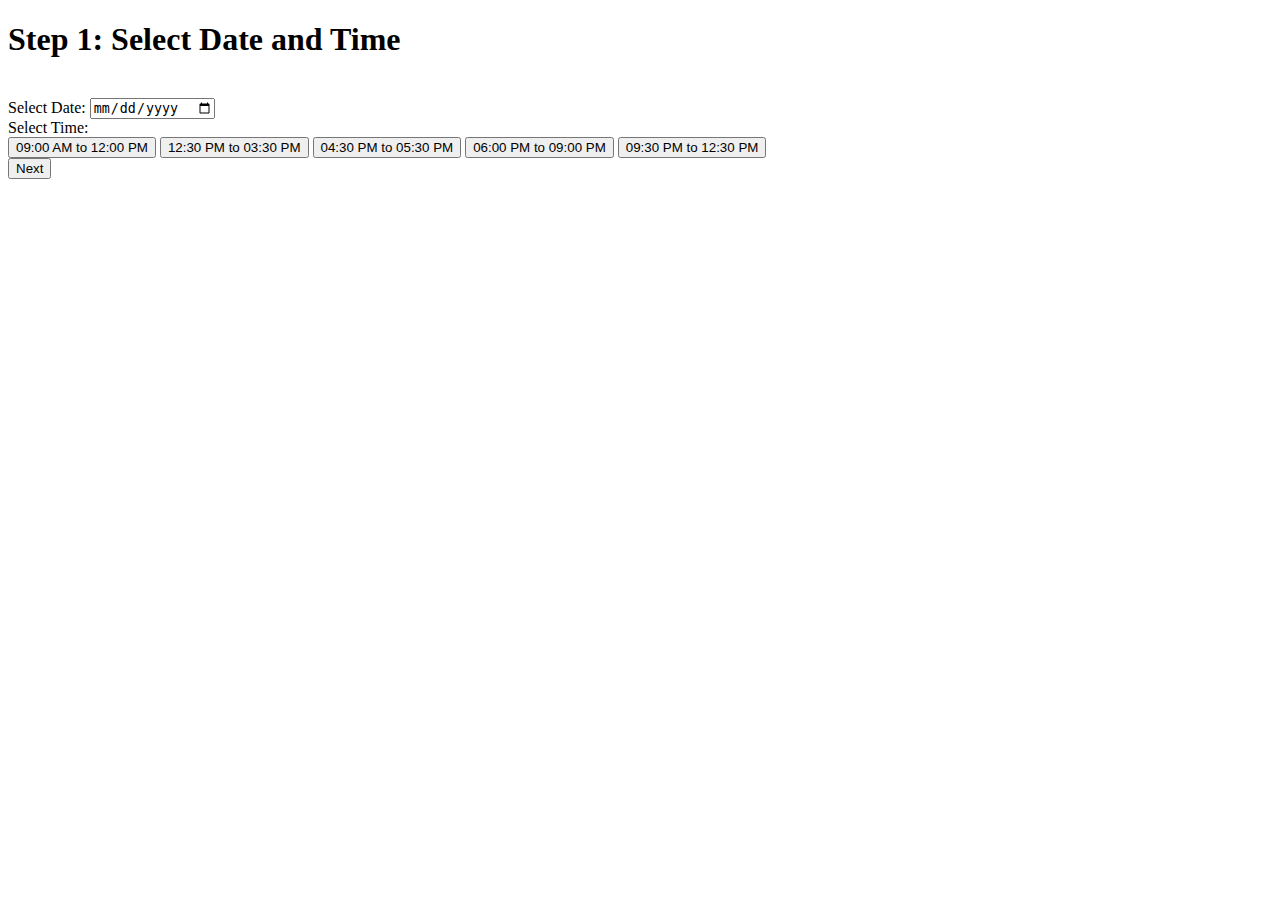
==== index.html @ 5429f08f "COMPLETE WITH  VALIDATION" ====
<!DOCTYPE html>
<html lang="en">
  <head>
    <meta charset="UTF-8" />
    <meta name="viewport" content="width=device-width, initial-scale=1.0" />
    <title>Multi-Step Booking Form</title>
    <link rel="stylesheet" href="style.css" />
    <script src="https://cdn.tailwindcss.com"></script>
    <link rel="preconnect" href="https://fonts.googleapis.com" />
    <link rel="preconnect" href="https://fonts.gstatic.com" crossorigin />
    <link
      href="https://www.jsdelivr.com/package/npm/react-schedule-meeting"
      rel="stylesheet"
    />
    <link
      href="https://fonts.googleapis.com/css2?family=Poppins:ital,wght@0,100;0,200;0,300;0,400;0,500;0,600;0,700;0,800;0,900;1,100;1,200;1,300;1,400;1,500;1,600;1,700;1,800;1,900&display=swap"
      rel="stylesheet"
    />
  </head>
  <body>
    <div class="booking-form poppins">
      <form id="bookingForm">
        <div class="min-h-screen bg-blue-900" id="step1">
          <div class="w-[90%] mx-auto py-[30px]">
            <h1 class="text-2xl text-white">Step 1: Select Date and Time</h1>
            <div class="flex max-md:flex-col gap-8 mt-12">
              <div class="md:w-[50%]">
                <img src="./public/hall.jpg" alt="" />
              </div>

              <div class="mt-8 md:w-[50%]">
                <div class="flex flex-col">
                  <label class="text-white" for="date">Select Date:</label>
                  <input class="px-4 py-2 mt-2" type="date" id="date" />
                </div>
                <div class="flex-col flex mt-8">
                  <label class="text-white" for="time">Select Time:</label>
                  <!-- <div id="timeSlots" class=""></div> -->
                  <div id="timeSlots" class="flex flex-wrap gap-4 mt-2"></div>
                    <!-- Time slot buttons will be inserted here dynamically -->
                  </div>
                  <!-- <input class="px-4 py-2 mt-2" type="time" id="time" /> -->
                  <button
                    class="bg-white max-md:w-full text-black px-8 py-2 rounded shadow mt-8"
                    onclick="step1()"
                  >
                    Next
                  </button>
                </div>
                <!-- <div id="calendar"></div> -->
              </div>
            </div>
          </div>
        </div>

        <!-- step 2 -->
        <div class="min-h-screen bg-blue-900" id="step2" style="display: none">
          <div class="w-[90%] mx-auto py-[30px]">
            <h1 class="text-2xl text-white">Step 2: General Information</h1>
            <div
              class="md:w-[600px] mx-auto rounded mt-8 bg-white flex flex-col gap-4 p-8"
            >
              <div>
                <label for="name">Name</label>
                <input
                  class="w-full mt-2 py-2 px-2 bg-transparent border"
                  type="text"
                  placeholder="Name"
                  id="name"
                />
              </div>
              <div>
                <label for="email">Email</label>
                <input
                  class="w-full mt-2 py-2 px-2 bg-transparent border"
                  type="email"
                  placeholder="Email"
                  id="email"
                />
              </div>
              <div>
                <label for="phone">Phone</label>
                <input
                  class="w-full mt-2 py-2 px-2 bg-transparent border"
                  type="tel"
                  placeholder="Phone Number"
                  id="phone"
                />
              </div>
              <div>
                <label for="guests">Number of Guests</label>
                <input
                  class="w-full mt-2 py-2 px-2 bg-transparent border"
                  type="number"
                  placeholder="Number of Guests"
                  id="guests"
                />
              </div>
              <div>
                <label for="decoration">Do you want decoration?</label>
                <select class="mt-2 block w-full p-2 border" id="decoration">
                  <option value="yes">Yes</option>
                  <option value="no">No</option>
                </select>
              </div>
              <div class="flex gap-4">
                <button
                  class="bg-black/10 text-black px-6 py-2 rounded shadow mt-8"
                  onclick="prevStep()"
                >
                  Previous
                </button>
                <button
                  class="bg-green-400 text-white px-8 py-2 rounded shadow mt-8"
                  onclick="step2()"
                >
                  Next
                </button>
              </div>
            </div>
          </div>
        </div>

        <!-- step -3 -->
        <div class="min-h-screen bg-blue-900" id="step3" style="display: none">
          <div class="w-[90%] mx-auto py-[30px]">
            <h1 class="text-2xl text-white">Step 3: Decoration Details</h1>
            <div class="md:w-[600px] mx-auto rounded mt-8 bg-white p-8">
              <div class="grid grid-cols-2 md:grid-cols-3 gap-4">
                <label for="decorationOption1">
                  <input
                    type="radio"
                    id="decorationOption1"
                    name="decoration"
                    value="Birthday"
                  />
                  <img
                    class="w-[70%] mx-auto"
                    src="./public/Birthday.png"
                    alt=""
                  />
                  <p class="text-center mt-2">Birthday</p>
                </label>

                <label for="decorationOption2">
                  <input
                    type="radio"
                    id="decorationOption2"
                    name="decoration"
                    value="Anniversary"
                  />
                  <img
                    class="w-[70%] mx-auto"
                    src="./public/Anniversary.png"
                    alt=""
                  />
                  <p class="text-center mt-2">Anniversary</p>
                </label>

                <label for="decorationOption3">
                  <input
                    type="radio"
                    id="decorationOption3"
                    name="decoration"
                    value="Romantic Date"
                  />
                  <img
                    class="w-[70%] mx-auto"
                    src="./public/Congratulations (1).png"
                    alt=""
                  />
                  <p class="text-center mt-2">Romantic Date</p>
                </label>
                <label for="decorationOption4">
                  <input
                    type="radio"
                    id="decorationOption4"
                    name="decoration"
                    value="Marriage Proposal"
                  />
                  <img
                    class="w-[70%] mx-auto"
                    src="./public/Marriage Proposal.png"
                    alt=""
                  />
                  <p class="text-center mt-2">Marriage Proposal</p>
                </label>
                <label for="decorationOption5">
                  <input
                    type="radio"
                    id="decorationOption5"
                    name="decoration"
                    value="Bride to be"
                  />
                  <img
                    class="w-[70%] mx-auto"
                    src="./public/Bride to be.png"
                    alt=""
                  />
                  <p class="text-center mt-2">Bride to be</p>
                </label>
                <label for="decorationOption6">
                  <input
                    type="radio"
                    id="decorationOption6"
                    name="decoration"
                    value="Farewell"
                  />
                  <img
                    class="w-[70%] mx-auto"
                    src="./public/Farewell.png"
                    alt=""
                  />
                  <p class="text-center mt-2">Farewell</p>
                </label>
                <label for="decorationOption7">
                  <input
                    type="radio"
                    id="decorationOption7"
                    name="decoration"
                    value="Congratulations"
                  />
                  <img
                    class="w-[70%] mx-auto"
                    src="./public/Congratulations.png"
                    alt=""
                  />
                  <p class="text-center mt-2">Congratulations</p>
                </label>
                <label for="decorationOption8">
                  <input
                    type="radio"
                    id="decorationOption8"
                    name="decoration"
                    value="Baby Shower"
                  />
                  <img
                    class="w-[70%] mx-auto"
                    src="./public/Baby Shower.png"
                    alt=""
                  />
                  <p class="text-center mt-2">Baby Shower</p>
                </label>
              </div>
              <div class="flex gap-4">
                <button
                  class="bg-black/10 text-black px-6 py-2 rounded shadow mt-8"
                  onclick="prevStep()"
                >
                  Previous
                </button>
                <button
                  class="bg-green-400 text-white px-8 py-2 rounded shadow mt-8"
                  onclick="step3()"
                >
                  Next
                </button>
              </div>
            </div>
          </div>
        </div>
        <!-- step--4 -->
        <div class="min-h-screen bg-blue-900" id="step4" style="display: none">
          <div class="w-[90%] mx-auto py-[30px]">
            <div>
              <h1 class="text-2xl text-white">Step 4: Cake Options</h1>
            </div>
            <div
              class="grid grid-cols-2 gap-4 md:grid-cols-3 lg:grid-cols-4 xl:grid-cols-5 mt-8 bg-white p-8 rounded"
              id="cakeOptionsContainer"
            ></div>
            <!-- <div>
              <label for="cakeOption1">
                <input
                  type="checkbox"
                  id="cakeOption1"
                  name="cake"
                  value="Chocolate"
                />
                <img src="" alt="" />
                <p class="mt-1 text-center">Chocolate Cake</p>
              </label>

              <label for="cakeOption2">
                <input
                  type="checkbox"
                  id="cakeOption2"
                  name="cake"
                  value="Vanilla"
                /> 
                <img src="" alt="" />
                <p class="mt-1 text-center">Strawberry Cake</p>
                </label
              >

              <label for="cakeOption3">
                <input
                  type="checkbox"
                  id="cakeOption3"
                  name="cake"
                  value="Strawberry"
                />
                <img src="" alt="" />
                <p class="mt-1 text-center">Strawberry Cake</p>
              </label>
            </div> -->
            <div class="flex gap-4">
              <button
                class="bg-white text-black px-6 py-2 rounded shadow mt-8"
                onclick="prevStep()"
              >
                Previous
              </button>
              <button
                class="bg-green-400 text-white px-8 py-2 rounded shadow mt-8"
                onclick="step4()"
              >
                Next
              </button>
            </div>
          </div>

          <!-- <div id="cakeOptionsContainer" class="grid grid-cols-2 gap-4"></div> -->
        </div>

        <!-- step -5 -->
        <div class="min-h-screen bg-blue-900" id="step5" style="display: none">
          <div class="w-[90%] mx-auto py-[30px]">
            <div>
              <h1 class="text-2xl text-white">Step 5: Extra Gifts</h1>
            </div>

            <div
              class="bg-white md:w-[600px] mx-auto p-8 rounded shadow mt-8 lg:mt-0"
            >
              <h1 class="text-2xl text-black text-center">Extra Decoration</h1>
              <div class="grid grid-cols-3 mt-8">
                <label for="giftOption1">
                  <input
                    type="checkbox"
                    id="giftOption1"
                    name="gift"
                    value="Rose Heart (Rs 150)"
                  />
                  <img
                    class="w-[50%] mx-auto"
                    src="/public/Rose Heart (Rs 150).png"
                    alt=""
                  />
                  <p class="mt-2 text-center">Rose Heart (Rs 150)</p>
                </label>
                <label for="giftOption2">
                  <input
                    type="checkbox"
                    id="giftOption2"
                    name="gift"
                    value="Candle Path (Rs 300)"
                  />
                  <img
                    class="w-[50%] mx-auto"
                    src="/public/Candle Path (Rs 300).png"
                    alt=""
                  />
                  <p class="mt-2 text-center">Candle Path (Rs 300)</p>
                </label>

                <label for="giftOption3">
                  <input
                    type="checkbox"
                    id="giftOption3"
                    name="gift"
                    value="LED Numbers (Rs 200)"
                  />
                  <img
                    class="w-[50%] mx-auto"
                    src="/public/LED Numbers (Rs 200).png"
                    alt=""
                  />
                  <p class="mt-2 text-center">LED Numbers (Rs 200)</p>
                </label>
                <br />
              </div>

              <h1 class="mt-8 text-2xl text-black text-center">GIFTS</h1>

              <div class="grid grid-cols-3 mt-8">
                <label for="giftOption4">
                  <input
                    type="checkbox"
                    id="giftOption4"
                    name="gift"
                    value="Rose Bouquet (Rs 350)"
                  />
                  <img
                    class="w-[50%] mx-auto"
                    src="/public/Rose Bouquet (Rs 350).png"
                    alt=""
                  />
                  <p class="mt-2 text-center">Rose Bouquet (Rs 350)</p>
                </label>
                <label for="giftOption5">
                  <input
                    type="checkbox"
                    id="giftOption5"
                    name="gift"
                    value="Small Teddy Bear (Rs 300)"
                  />
                  <img
                    class="w-[50%] mx-auto"
                    src="/public/Small Teddy Bear (Rs 300).png"
                    alt=""
                  />
                  <p class="mt-2 text-center">Small Teddy Bear (Rs 300)</p>
                </label>

                <label for="giftOption6">
                  <input
                    type="checkbox"
                    id="giftOption6"
                    name="gift"
                    value="Small Heart Pillow(Rs 200)"
                  />
                  <img
                    class="w-[50%] mx-auto"
                    src="/public/Small Heart Pillow(Rs 200).png"
                    alt=""
                  />
                  <p class="mt-2 text-center">Small Heart Pillow(Rs 200)</p>
                </label>
                <br />
              </div>
              <!-- <div class="grid grid-cols-3 mt-8">
                <label for="giftOption1">
                  <input
                    type="radio"
                    id="giftOption1"
                    name="gift"
                    value="Rose Heart (Rs 150)"
                  />
                  <img
                    class="w-[50%] mx-auto"
                    src="/public/Rose Heart (Rs 150).png"
                    alt=""
                  />
                  <p class="mt-2 text-center">Rose Heart (Rs 150)</p>
                </label>
                <label for="giftOption2">
                  <input
                    type="radio"
                    id="giftOption2"
                    name="gift"
                    value="Candle Path (Rs 300)"
                  />
                  <img
                    class="w-[50%] mx-auto"
                    src="/public/Candle Path (Rs 300).png"
                    alt=""
                  />
                  <p class="mt-2 text-center">Candle Path (Rs 300)</p>
                </label>

                <label for="giftOption3">
                  <input
                    type="radio"
                    id="giftOption3"
                    name="gift"
                    value="LED Numbers (Rs 200)"
                  />
                  <img
                    class="w-[50%] mx-auto"
                    src="/public/LED Numbers (Rs 200).png"
                    alt=""
                  />
                  <p class="mt-2 text-center">LED Numbers (Rs 200)</p> </label
                ><br />
              </div>

              <h1 class="mt-8 text-2xl text-black text-center">GIFTS</h1>

              <div class="grid grid-cols-3 mt-8">
                <label for="giftOption14">
                  <input
                    type="radio"
                    id="giftOption1"
                    name="gift"
                    value="Rose Bouquet (Rs 350)"
                  />
                  <img
                    class="w-[50%] mx-auto"
                    src="/public/Rose Bouquet (Rs 350).png"
                    alt=""
                  />
                  <p class="mt-2 text-center">Rose Bouquet (Rs 350)</p>
                </label>
                <label for="giftOption5">
                  <input
                    type="radio"
                    id="giftOption2"
                    name="gift"
                    value="Small Teddy Bear (Rs 300)"
                  />
                  <img
                    class="w-[50%] mx-auto"
                    src="/public/Small Teddy Bear (Rs 300).png"
                    alt=""
                  />
                  <p class="mt-2 text-center">Small Teddy Bear (Rs 300)</p>
                </label>

                <label for="giftOption6">
                  <input
                    type="radio"
                    id="giftOption3"
                    name="gift"
                    value="Small Heart Pillow(Rs 200)"
                  />
                  <img
                    class="w-[50%] mx-auto"
                    src="/public/Small Heart Pillow(Rs 200).png"
                    alt=""
                  />
                  <p class="mt-2 text-center">
                    Small Heart Pillow(Rs 200)
                  </p> </label
                ><br />
              </div> -->

              <div class="flex gap-4">
                <button
                  class="bg-black/10 text-black px-6 py-2 rounded shadow mt-8"
                  onclick="prevStep()"
                >
                  Previous
                </button>
                <button
                  class="bg-green-400 text-white px-8 py-2 rounded shadow mt-8"
                  onclick="step5()"
                >
                  Next
                </button>
              </div>
            </div>
          </div>
        </div>
        <!-- step -6 -->
        <div class="min-h-screen bg-blue-900" id="step6" style="display: none">
          <div class="w-[90%] mx-auto py-[30px]">
            <!-- <div>

            </div>
            <h1>Step 6: Terms and Conditions</h1>

            <input type="checkbox" id="terms" required />
            <label for="terms">I agree to the terms and conditions</label><br /> -->
            <div class="md:w-[600px] m-auto bg-white p-8 rounded">
              <h2 class="text-2xl font-semibold mb-4 text-center">
                Terms and Conditions
              </h2>

              <ul class="flex flex-col gap-[12px] mt-8">
                <li class="list-decimal">
                  We do NOT provide any movie/OTT accounts. We will do the setup
                  using your OTT accounts/downloaded content.
                </li>
                <li class="list-decimal">
                  Smoking/Drinking is NOT allowed inside the theater.
                </li>
                <li class="list-decimal">
                  Any DAMAGE caused to theater, including decorative materials
                  like balloons, lights etc will have to be reimbursed.
                </li>
                <li class="list-decimal">
                  Guests are requested to maintain CLEANLINESS inside the
                  theater
                </li>
                <li class="list-decimal">
                  Party poppers/Snow sprays/Cold Fire, and any other similar
                  items are strictly prohibited inside the theater.
                </li>
                <li class="list-decimal">
                  Carrying AADHAAR CARD is mandatory. It will be scanned during
                  entry.
                </li>
                <li class="list-decimal">
                  Couples under 18 years of age are not allowed to book the
                  theatre
                </li>
                <li class="list-decimal">
                  Pets are strictly not allowed inside the theatre
                </li>
                <li class="list-decimal">
                  We collect an advance amount of Rs 750 + convenience fee to
                  book the slot.
                </li>
              </ul>
              <!-- <p class="mt-4">
                By clicking "Book Now", you agree to our terms and conditions.
              </p> -->

              <label class="flex gap-2 mt-4" for="terms ">
                <input type="checkbox" id="terms" required />
                <p>I agree to the terms and conditions</p></label
              >
              <div>
                <button
                  class="bg-black/10 text-black px-6 py-2 rounded shadow mt-8"
                  onclick="prevStep()"
                >
                  Previous
                </button>
                <button
                  class="bg-green-500 text-white text-black px-6 py-2 rounded shadow mt-8"
                  type="submit"
                >
                  Book Now
                </button>
              </div>
            </div>
          </div>
        </div>
      </form>
    </div>

    <script src="App.js"></script>

  </body>
</html>
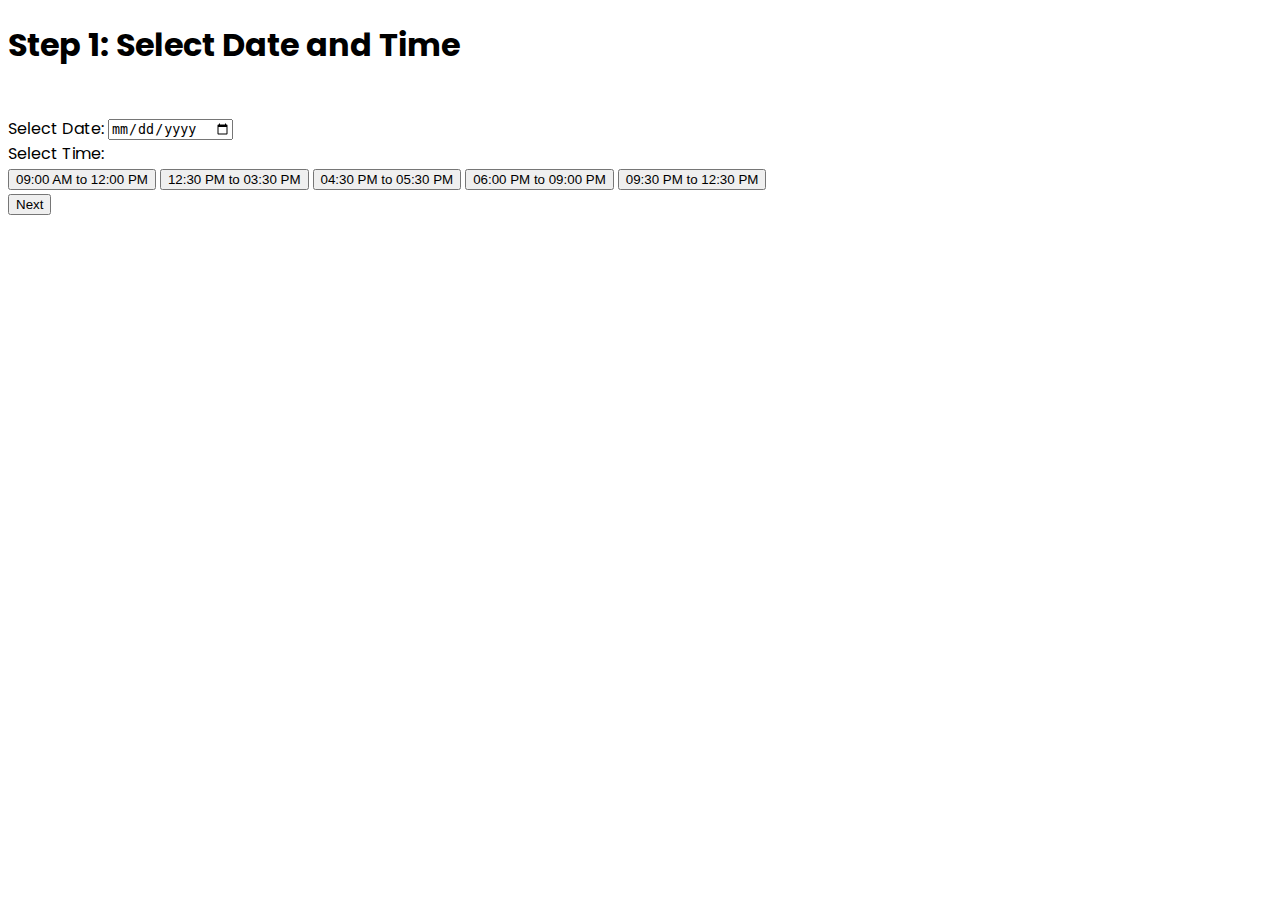
==== commit 9f4cb0c3: "commit" ====
--- a/index.html
+++ b/index.html
@@ -25,13 +25,13 @@
             <h1 class="text-2xl text-white">Step 1: Select Date and Time</h1>
             <div class="flex max-md:flex-col gap-8 mt-12">
               <div class="md:w-[50%]">
-                <img src="./public/hall.jpg" alt="" />
+                <img src="https://i0.wp.com/youvibe.in/wp-content/uploads/2024/03/WhatsApp-Image-2024-03-26-at-12.15.50-AM-1.jpeg?w=1280&ssl=1" alt="" />
               </div>
 
               <div class="mt-8 md:w-[50%]">
                 <div class="flex flex-col">
                   <label class="text-white" for="date">Select Date:</label>
-                  <input class="px-4 py-2 mt-2" type="date" id="date" />
+                  <input class="px-4 py-2 mt-2 w-full" onchange="createTimeSlotButtons()" type="date" id="date" />
                 </div>
                 <div class="flex-col flex mt-8">
                   <label class="text-white" for="time">Select Time:</label>
@@ -241,6 +241,22 @@
                   />
                   <p class="text-center mt-2">Baby Shower</p>
                 </label>
+              </div>
+              <div class="flex items-center  my-4">
+                <div class="border border-gray-200 w-full"></div><span class="px-1">OR</span><div class="border border-gray-200 w-full"></div>
+              </div>
+              <div>
+                <label for="eventname">
+                  <p class="font-bold">Enter Your Event Name:</p>
+                  <input
+                  id="eventname"
+                  type="text"
+                  name="eventname"
+                  class="w-full border py-1 px-2 rounded mt-2"
+
+                  >
+                </label>
+
               </div>
               <div class="flex gap-4">
                 <button
@@ -340,28 +356,28 @@
                     type="checkbox"
                     id="giftOption1"
                     name="gift"
-                    value="Rose Heart (Rs 150)"
-                  />
-                  <img
-                    class="w-[50%] mx-auto"
-                    src="/public/Rose Heart (Rs 150).png"
-                    alt=""
-                  />
-                  <p class="mt-2 text-center">Rose Heart (Rs 150)</p>
+                    value="Rose Heart"
+                  />
+                  <img
+                    class="w-[50%] mx-auto"
+                    src="./public/Rose Heart (Rs 150).png"
+                    alt=""
+                  />
+                  <p class="mt-2 text-center">Rose Heart</p>
                 </label>
                 <label for="giftOption2">
                   <input
                     type="checkbox"
                     id="giftOption2"
                     name="gift"
-                    value="Candle Path (Rs 300)"
-                  />
-                  <img
-                    class="w-[50%] mx-auto"
-                    src="/public/Candle Path (Rs 300).png"
-                    alt=""
-                  />
-                  <p class="mt-2 text-center">Candle Path (Rs 300)</p>
+                    value="Candle Path"
+                  />
+                  <img
+                    class="w-[50%] mx-auto"
+                    src="./public/Candle Path (Rs 300).png"
+                    alt=""
+                  />
+                  <p class="mt-2 text-center">Candle Path</p>
                 </label>
 
                 <label for="giftOption3">
@@ -369,14 +385,14 @@
                     type="checkbox"
                     id="giftOption3"
                     name="gift"
-                    value="LED Numbers (Rs 200)"
-                  />
-                  <img
-                    class="w-[50%] mx-auto"
-                    src="/public/LED Numbers (Rs 200).png"
-                    alt=""
-                  />
-                  <p class="mt-2 text-center">LED Numbers (Rs 200)</p>
+                    value="LED Numbers"
+                  />
+                  <img
+                    class="w-[50%] mx-auto"
+                    src="./public/LED Numbers (Rs 200).png"
+                    alt=""
+                  />
+                  <p class="mt-2 text-center">LED Numbers</p>
                 </label>
                 <br />
               </div>
@@ -389,28 +405,28 @@
                     type="checkbox"
                     id="giftOption4"
                     name="gift"
-                    value="Rose Bouquet (Rs 350)"
-                  />
-                  <img
-                    class="w-[50%] mx-auto"
-                    src="/public/Rose Bouquet (Rs 350).png"
-                    alt=""
-                  />
-                  <p class="mt-2 text-center">Rose Bouquet (Rs 350)</p>
+                    value="Rose Bouquet"
+                  />
+                  <img
+                    class="w-[50%] mx-auto"
+                    src="./public/Rose Bouquet (Rs 350).png"
+                    alt=""
+                  />
+                  <p class="mt-2 text-center">Rose Bouquet</p>
                 </label>
                 <label for="giftOption5">
                   <input
                     type="checkbox"
                     id="giftOption5"
                     name="gift"
-                    value="Small Teddy Bear (Rs 300)"
-                  />
-                  <img
-                    class="w-[50%] mx-auto"
-                    src="/public/Small Teddy Bear (Rs 300).png"
-                    alt=""
-                  />
-                  <p class="mt-2 text-center">Small Teddy Bear (Rs 300)</p>
+                    value="Small Teddy Bear"
+                  />
+                  <img
+                    class="w-[50%] mx-auto"
+                    src="./public/Small Teddy Bear (Rs 300).png"
+                    alt=""
+                  />
+                  <p class="mt-2 text-center">Small Teddy Bear</p>
                 </label>
 
                 <label for="giftOption6">
@@ -418,14 +434,14 @@
                     type="checkbox"
                     id="giftOption6"
                     name="gift"
-                    value="Small Heart Pillow(Rs 200)"
-                  />
-                  <img
-                    class="w-[50%] mx-auto"
-                    src="/public/Small Heart Pillow(Rs 200).png"
-                    alt=""
-                  />
-                  <p class="mt-2 text-center">Small Heart Pillow(Rs 200)</p>
+                    value="Small Heart Pillow"
+                  />
+                  <img
+                    class="w-[50%] mx-auto"
+                    src="./public/Small Heart Pillow(Rs 200).png"
+                    alt=""
+                  />
+                  <p class="mt-2 text-center">Small Heart Pillow</p>
                 </label>
                 <br />
               </div>
@@ -588,10 +604,10 @@
                 <li class="list-decimal">
                   Pets are strictly not allowed inside the theatre
                 </li>
-                <li class="list-decimal">
+                <!-- <li class="list-decimal">
                   We collect an advance amount of Rs 750 + convenience fee to
                   book the slot.
-                </li>
+                </li> -->
               </ul>
               <!-- <p class="mt-4">
                 By clicking "Book Now", you agree to our terms and conditions.
--- a/style.css
+++ b/style.css
@@ -0,0 +1,43 @@
+/* .booking-form {
+  max-width: 400px;
+  margin: 0 auto;
+} */
+
+.b {
+  border: 1px solid red;
+}
+.poppins {
+  font-family: "Poppins", sans-serif;
+  /* font-weight: 100; */
+  font-style: normal;
+}
+label {
+  cursor: pointer;
+}
+/* fieldset {
+  border: none;
+  margin: 0;
+  padding: 0;
+}
+
+legend {
+  font-size: 1.2em;
+  font-weight: bold;
+  margin-bottom: 10px;
+}
+
+input[type="checkbox"],
+input[type="radio"] {
+  margin-bottom: 5px;
+}
+
+button {
+  display: block;
+  margin-top: 10px;
+} */
+
+#entriesTable {
+  overflow-y: auto;
+  /* width: 1000px; */
+}
+
